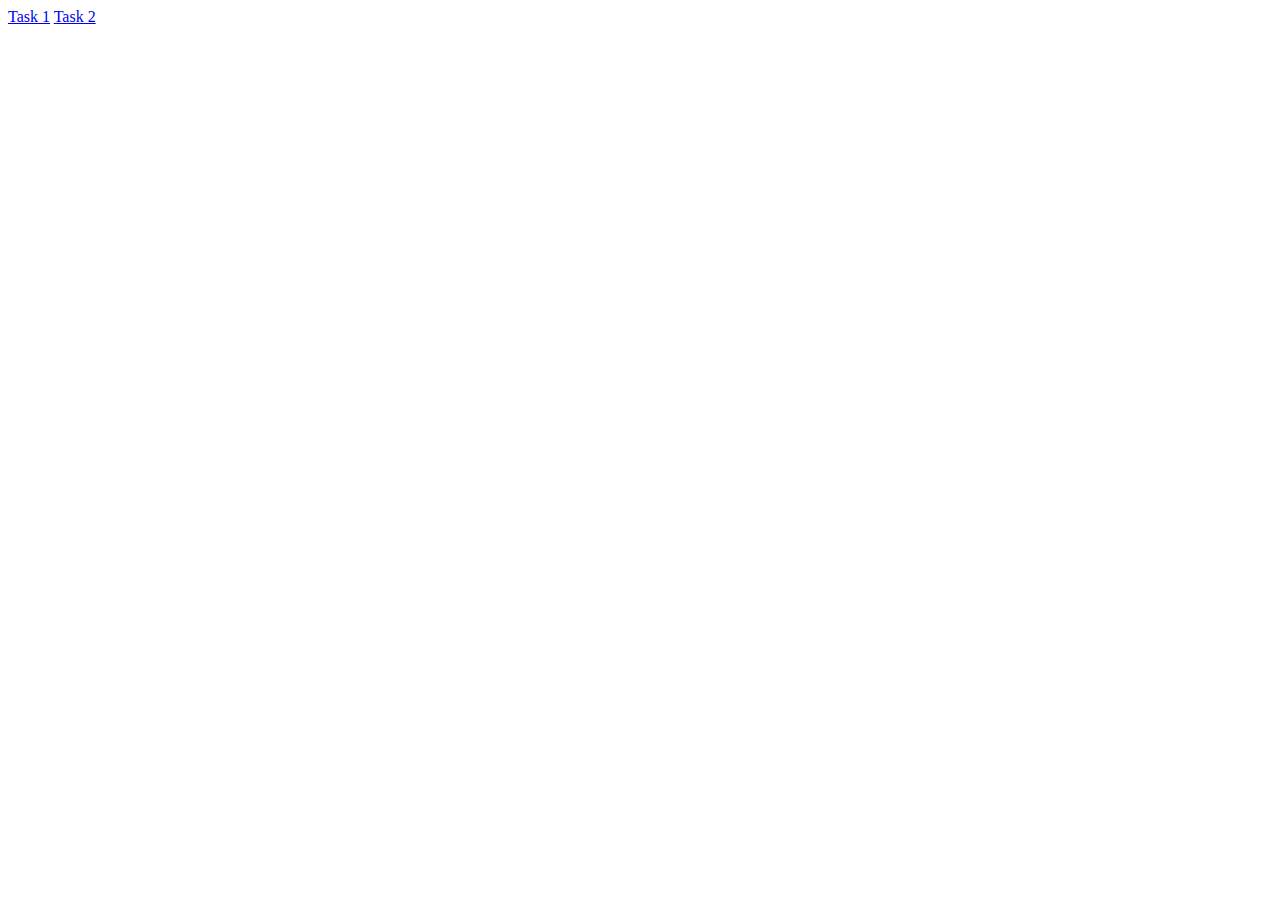
==== index.html @ b8dc76bb "set environment" ====
<!DOCTYPE html>
<html lang="en">
  <head>
    <meta charset="UTF-8" />
    <meta name="viewport" content="width=device-width, initial-scale=1.0" />
    <title>Cyber Security</title>
  </head>
  <body>
    <a href="./implementation-cryptojs/task1.html">Task 1</a>
    <a href="./threat-modeling/task2.html">Task 2</a>
  </body>
</html>
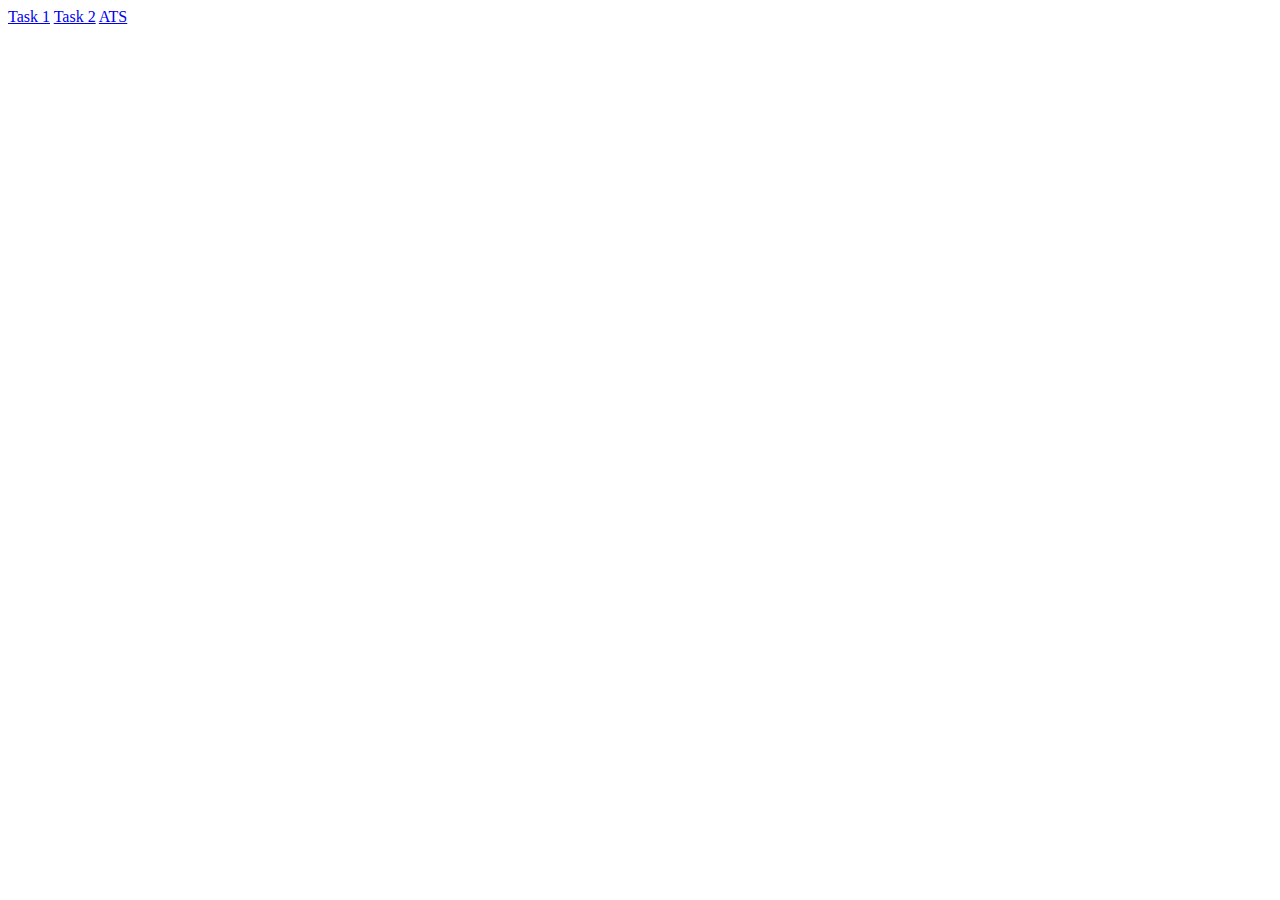
==== commit cf38ed73: "add Adaptive AI Security Dashboard and link in index.html" ====
--- a/index.html
+++ b/index.html
@@ -8,5 +8,6 @@
   <body>
     <a href="./implementation-cryptojs/task1.html">Task 1</a>
     <a href="./threat-modeling/task2.html">Task 2</a>
+    <a href="./adaptive-ai-security/index-id.html">ATS</a>
   </body>
 </html>
